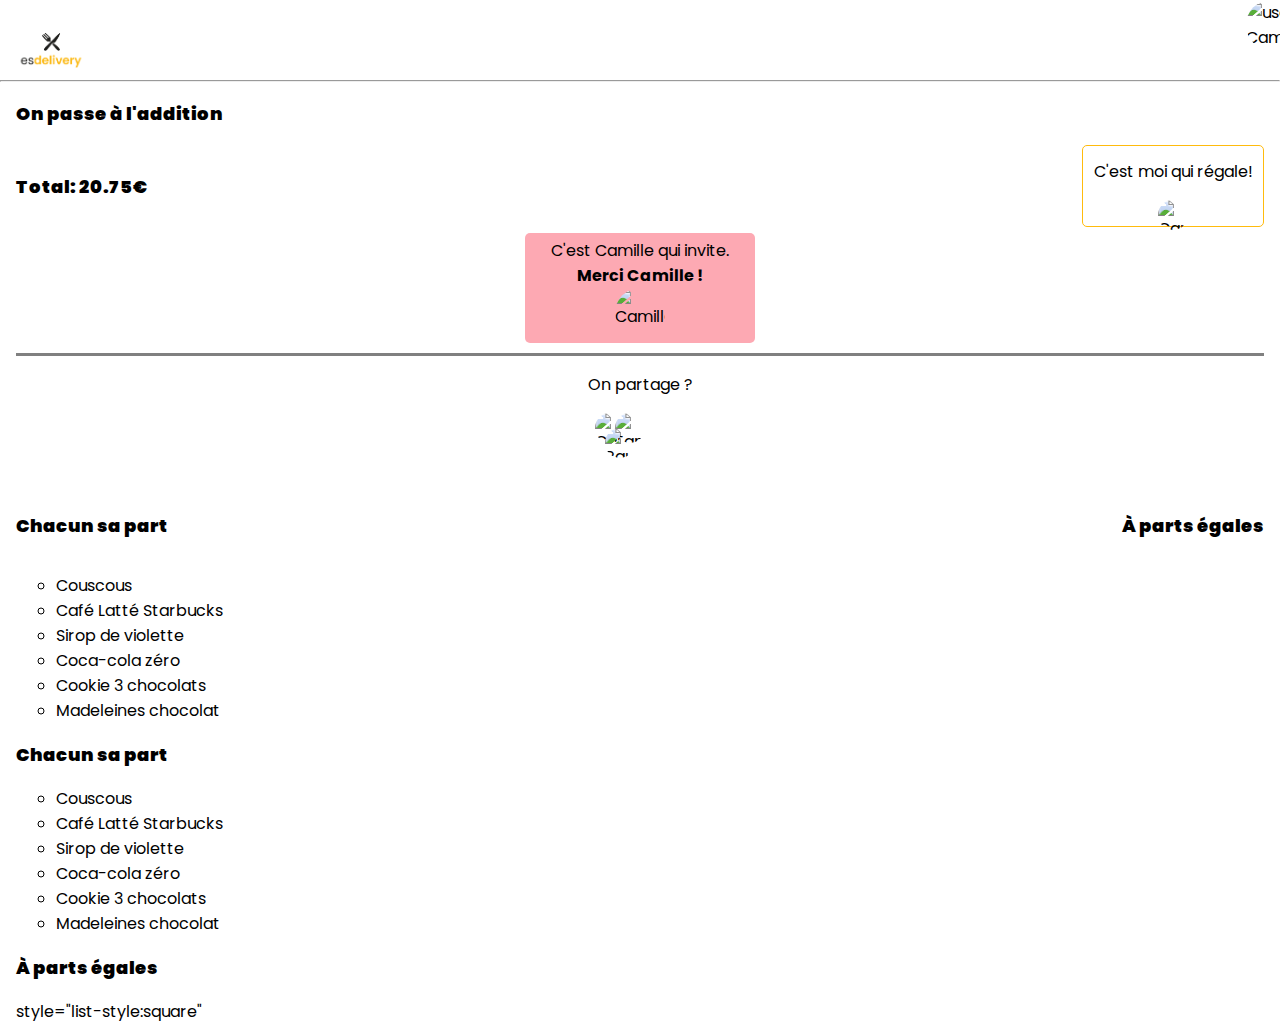
==== index.html @ afd39b3b "Rename payement.html to index.html" ====
<!DOCTYPE html>
<html lang="en">
<head>
    <meta charset="UTF-8">
    <meta http-equiv="X-UA-Compatible" content="IE=edge">
    <meta name="viewport" content="width=device-width, initial-scale=1.0">
    <title>Payement</title>
    <link href="https://cdn.jsdelivr.net/npm/bootstrap@5.3.0-alpha1/dist/css/bootstrap.min.css" rel="stylesheet" integrity="sha384-GLhlTQ8iRABdZLl6O3oVMWSktQOp6b7In1Zl3/Jr59b6EGGoI1aFkw7cmDA6j6gD" crossorigin="anonymous">
        <link rel="stylesheet" href="payement.css">

</head>
<body>
    <div class="navbar">
            <img class=logo src="./images/logoesdelivery.png" alt="logo">
            <img src="./images/camille.png" alt="user Camille" class="userCamille">
    </div>
<hr>

    <div class="addition">
        <p class="top">On passe à l'addition</p>

        <div class="l1">
            <p class="total"> Total: 20.75€</p>

            <div class="toutPaye">
                <p>C'est moi qui régale!</p>
                <img class="petitePhoto" src="./images/camille.png" alt="Camille">
            </div>
        </div>

        <div class="rose">
            <div class="merci">
                <span class="igne1"> C'est Camille qui invite.</span>
                <span class="ligne2">Merci Camille !</span>
                <img class="userCamille" src="./images/camille.png" alt="Camille">
            </div>
        </div>

        <div class="partage">
            <p class="titre">On partage ?</p>
        </div>
            <div class="trianglePhotos">
                <img class="petitePhoto cam" src="./images/camille.png" alt="Camille">
                <img class="petitePhoto fann" src="./images/fanny.png" alt="Fanny">
                <img class="petitePhoto pau" src="./images/pauline.png" alt="Pauline">
            </div>
    
        <div class="possibilites">
            <p class="chacun">Chacun sa part</p>
            <p class="égale">À parts égales</p>
        </div>

        <div class="liste">
            <ul >
                <li>Couscous</li>
                <li>Café Latté Starbucks</li>
                <li>Sirop de violette</li>
                <li>Coca-cola zéro</li>
                <li>Cookie 3 chocolats</li>
                <li>Madeleines chocolat</li>
            </ul>
        </div>



        <div class="chacun2">
            <p class="chacun">Chacun sa part</p>
            <div class="liste">
                <ul >
                    <li>Couscous</li>
                    <li>Café Latté Starbucks</li>
                    <li>Sirop de violette</li>
                    <li>Coca-cola zéro</li>
                    <li>Cookie 3 chocolats</li>
                    <li>Madeleines chocolat</li>
                </ul>
            </div>
        </div>
        <div class="egale2">
            <p class="égale">À parts égales</p>
            
        </div>




        style="list-style:square"

    </div>




      <script src="https://cdn.jsdelivr.net/npm/bootstrap@5.3.0-alpha1/dist/js/bootstrap.bundle.min.js" integrity="sha384-w76AqPfDkMBDXo30jS1Sgez6pr3x5MlQ1ZAGC+nuZB+EYdgRZgiwxhTBTkF7CXvN" crossorigin="anonymous"></script>
</body>
</html>
---- payement.css ----
@import url('https://fonts.googleapis.com/css2?family=IBM+Plex+Sans&family=Poppins&display=swap');

    body, html{
        font-family: poppins, roboto;
        
        margin: 0;
        padding:0;
    
    }

    .logo{
        height: 100px;
        width: 70px;
    }

    .userCamille{
        height: 50px;
        width:50px;
        border-radius: 100%;
    }

    .navbar{
        width: 100%;
        display: flex;
        justify-content: space-between;
        padding-left: 16px;
        padding-right: 16px;
    }

    hr{
        margin-top: -20px;
    }

    .addition{
        padding-left: 16px;
        padding-right: 16px;
    }

    .top, .total{
        font-weight:1000;
        font-size: 18px;
    }

    .total{
        display: flex;
        align-items: center;
    }

.toutPaye{
    border-radius: 5px;
    border: #FFBB0D solid 1px;
    height: 80px;
    width: 180px;
    display: flex;
    flex-direction: column;
    justify-content: center;
    align-items: center;
}

    .petitePhoto{
        height: 30px;
        width:30px;
        border-radius: 100%;
    }

    .l1{
        display: flex;
        justify-content: space-between;
    }

    .rose{
        display: flex;
        justify-content: center;
    }

    .merci{
        display: flex;
        align-items: center;
        margin-top: 6px;
        background-color: #FDA9B3;
        border-radius: 5px;
        width: 220px;
        display: flex;
        flex-direction: column;
        padding:5px ;
    }

    .ligne2{
        font-weight: bolder;
    }


    .partage{
        margin-top: 10px;
        border-top: grey solid;
        display: flex;
        justify-content: center;
    }

    .trianglePhotos{
        display: flex;
        justify-content: center;
    }

    .fann{
        transform: translate(-10px);
    }

    .pau{
        transform: translate(-50px);
        margin-top: 15px;
    }

    .possibilites{
        margin-top: 36px;
        display: flex;
        flex-direction: row;
        justify-content: space-between;
    }

    /*mettre ça plus haut avec les autres titres pareils*/
    .chacun, .égale{
        font-weight:1000;
        font-size: 18px;
    }

    .liste ul{
        list-style-type: circle;
    }
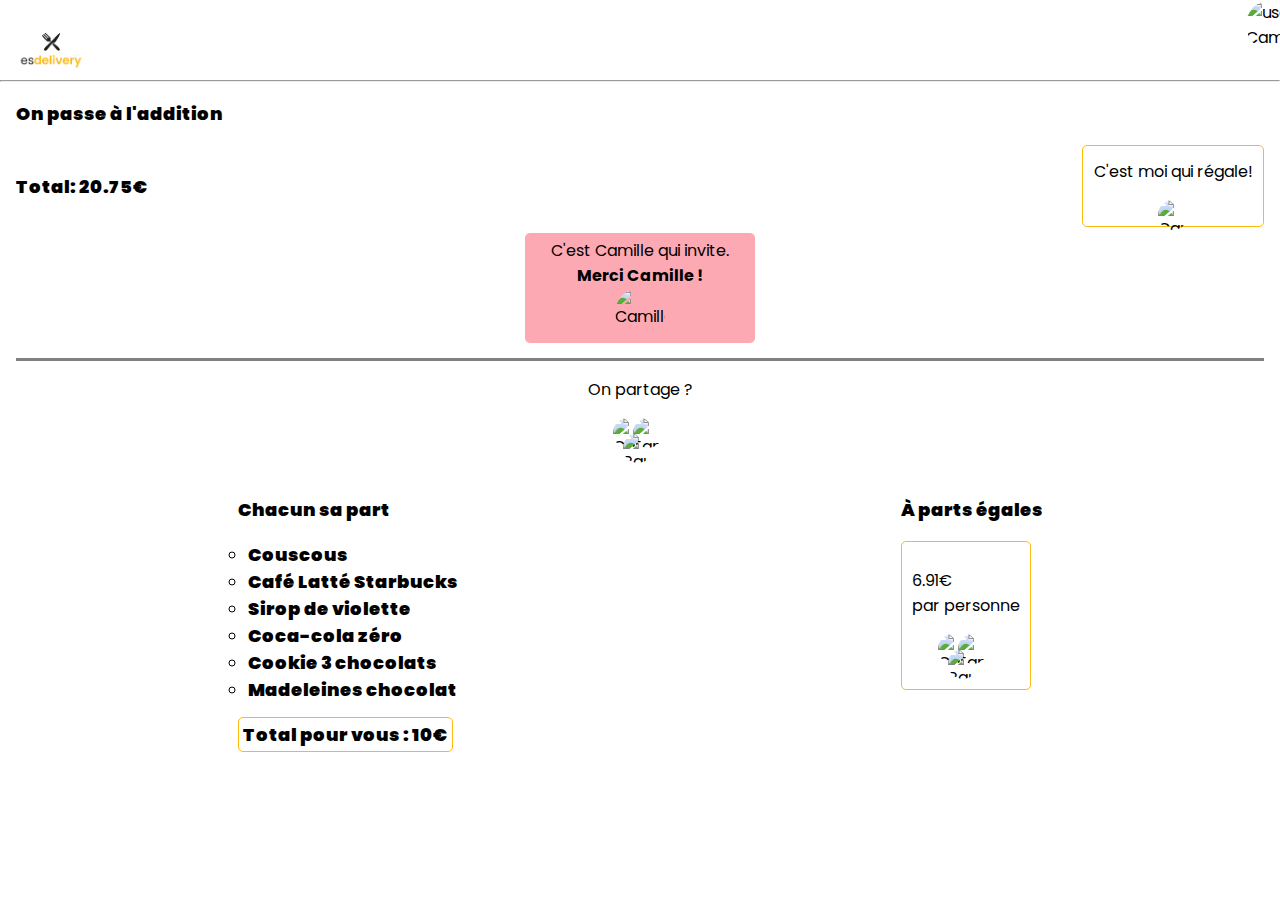
==== commit 2a13dfc5: "Add files via upload" ====
--- a/index.html
+++ b/index.html
@@ -4,9 +4,9 @@
     <meta charset="UTF-8">
     <meta http-equiv="X-UA-Compatible" content="IE=edge">
     <meta name="viewport" content="width=device-width, initial-scale=1.0">
-    <title>Payement</title>
+    <title>Paiement</title>
     <link href="https://cdn.jsdelivr.net/npm/bootstrap@5.3.0-alpha1/dist/css/bootstrap.min.css" rel="stylesheet" integrity="sha384-GLhlTQ8iRABdZLl6O3oVMWSktQOp6b7In1Zl3/Jr59b6EGGoI1aFkw7cmDA6j6gD" crossorigin="anonymous">
-        <link rel="stylesheet" href="payement.css">
+        <link rel="stylesheet" href="style.css">
 
 </head>
 <body>
@@ -45,52 +45,43 @@
                 <img class="petitePhoto pau" src="./images/pauline.png" alt="Pauline">
             </div>
     
-        <div class="possibilites">
-            <p class="chacun">Chacun sa part</p>
-            <p class="égale">À parts égales</p>
-        </div>
-
-        <div class="liste">
-            <ul >
-                <li>Couscous</li>
-                <li>Café Latté Starbucks</li>
-                <li>Sirop de violette</li>
-                <li>Coca-cola zéro</li>
-                <li>Cookie 3 chocolats</li>
-                <li>Madeleines chocolat</li>
-            </ul>
-        </div>
+        
 
 
+        <div class="payement">
 
-        <div class="chacun2">
-            <p class="chacun">Chacun sa part</p>
-            <div class="liste">
-                <ul >
-                    <li>Couscous</li>
-                    <li>Café Latté Starbucks</li>
-                    <li>Sirop de violette</li>
-                    <li>Coca-cola zéro</li>
-                    <li>Cookie 3 chocolats</li>
-                    <li>Madeleines chocolat</li>
-                </ul>
+            <div class="chacun">
+                <p class="chacun">Chacun sa part</p>
+                <div class="liste">
+                    <ul >
+                        <li>Couscous</li>
+                        <li>Café Latté Starbucks</li>
+                        <li>Sirop de violette</li>
+                        <li>Coca-cola zéro</li>
+                        <li>Cookie 3 chocolats</li>
+                        <li>Madeleines chocolat</li>
+                    </ul>
+                </div>
+                <span class="totalVous">Total pour vous : 10€</span>
             </div>
+
+            
+            <div class="egale">
+                <p class="égale">À parts égales</p>
+                <div class="personne">
+                    <p class="prixParpersonne">6.91€ <br> par personne</p>
+                    <div class="trianglePhotos">
+                        <img class="petitePhoto cam" src="./images/camille.png" alt="Camille">
+                        <img class="petitePhoto fann" src="./images/fanny.png" alt="Fanny">
+                        <img class="petitePhoto pau" src="./images/pauline.png" alt="Pauline">
+                    </div>
+                </div>
+            </div>
+
         </div>
-        <div class="egale2">
-            <p class="égale">À parts égales</p>
-            
-        </div>
-
-
-
-
-        style="list-style:square"
 
     </div>
 
-
-
-
       <script src="https://cdn.jsdelivr.net/npm/bootstrap@5.3.0-alpha1/dist/js/bootstrap.bundle.min.js" integrity="sha384-w76AqPfDkMBDXo30jS1Sgez6pr3x5MlQ1ZAGC+nuZB+EYdgRZgiwxhTBTkF7CXvN" crossorigin="anonymous"></script>
 </body>
-</html>
+</html>--- a/style.css
+++ b/style.css
@@ -0,0 +1,150 @@
+@import url('https://fonts.googleapis.com/css2?family=IBM+Plex+Sans&family=Poppins&display=swap');
+
+    body, html{
+        font-family: poppins, roboto;
+        
+        margin: 0;
+        padding:0;
+    
+    }
+
+    .logo{
+        height: 100px;
+        width: 70px;
+    }
+
+    .userCamille{
+        height: 50px;
+        width:50px;
+        border-radius: 100%;
+    }
+
+    .navbar{
+        width: 100%;
+        display: flex;
+        justify-content: space-between;
+        padding-left: 16px;
+        padding-right: 16px;
+    }
+
+    hr{
+        margin-top: -20px;
+    }
+
+    .addition{
+        padding-left: 16px;
+        padding-right: 16px;
+    }
+
+    .top, .total, .chacun, .égale{
+        font-weight:1000;
+        font-size: 18px;
+    }
+
+
+    .total{
+        display: flex;
+        align-items: center;
+    }
+
+.toutPaye{
+    border-radius: 5px;
+    border: #FFBB0D solid 1px;
+    height: 80px;
+    width: 180px;
+    display: flex;
+    flex-direction: column;
+    justify-content: center;
+    align-items: center;
+}
+
+    .petitePhoto{
+        height: 30px;
+        width:30px;
+        border-radius: 100%;
+    }
+
+    .l1{
+        display: flex;
+        justify-content: space-between;
+    }
+
+    .rose{
+        display: flex;
+        justify-content: center;
+    }
+
+    .merci{
+        display: flex;
+        align-items: center;
+        margin-top: 6px;
+        background-color: #FDA9B3;
+        border-radius: 5px;
+        width: 220px;
+        display: flex;
+        flex-direction: column;
+        padding:5px ;
+    }
+
+    .ligne2{
+        font-weight: bolder;
+    }
+
+
+    .partage{
+        margin-top: 15px;
+        border-top: grey solid;
+        display: flex;
+        justify-content: center;
+    }
+
+    .trianglePhotos{
+        display: flex;
+        justify-content: center;
+        margin-right: -35px;
+    }
+
+    .fann{
+        transform: translate(-10px);
+    }
+
+    .pau{
+        transform: translate(-50px);
+        margin-top: 15px;
+    }
+
+    .possibilites{
+        margin-top: 36px;
+        display: flex;
+        flex-direction: row;
+        justify-content: space-between;
+    }
+
+
+    .payement{
+        margin-top: 15px;
+        display: flex;
+        justify-content: space-around;
+    
+    }
+
+    .liste ul{
+        list-style-type: circle;
+        padding-left: 10px;
+    }
+
+    .totalVous{
+        border: #FFBB0D solid 1px;
+        border-radius: 5px;
+        padding: 4px;
+    }
+
+    .personne{
+        padding: 10px;
+        border: #FFBB0D solid 1px;
+        border-radius: 5px;
+        display: flex;
+        justify-content: center;
+        width: fit-content;
+        flex-direction: column;
+    }